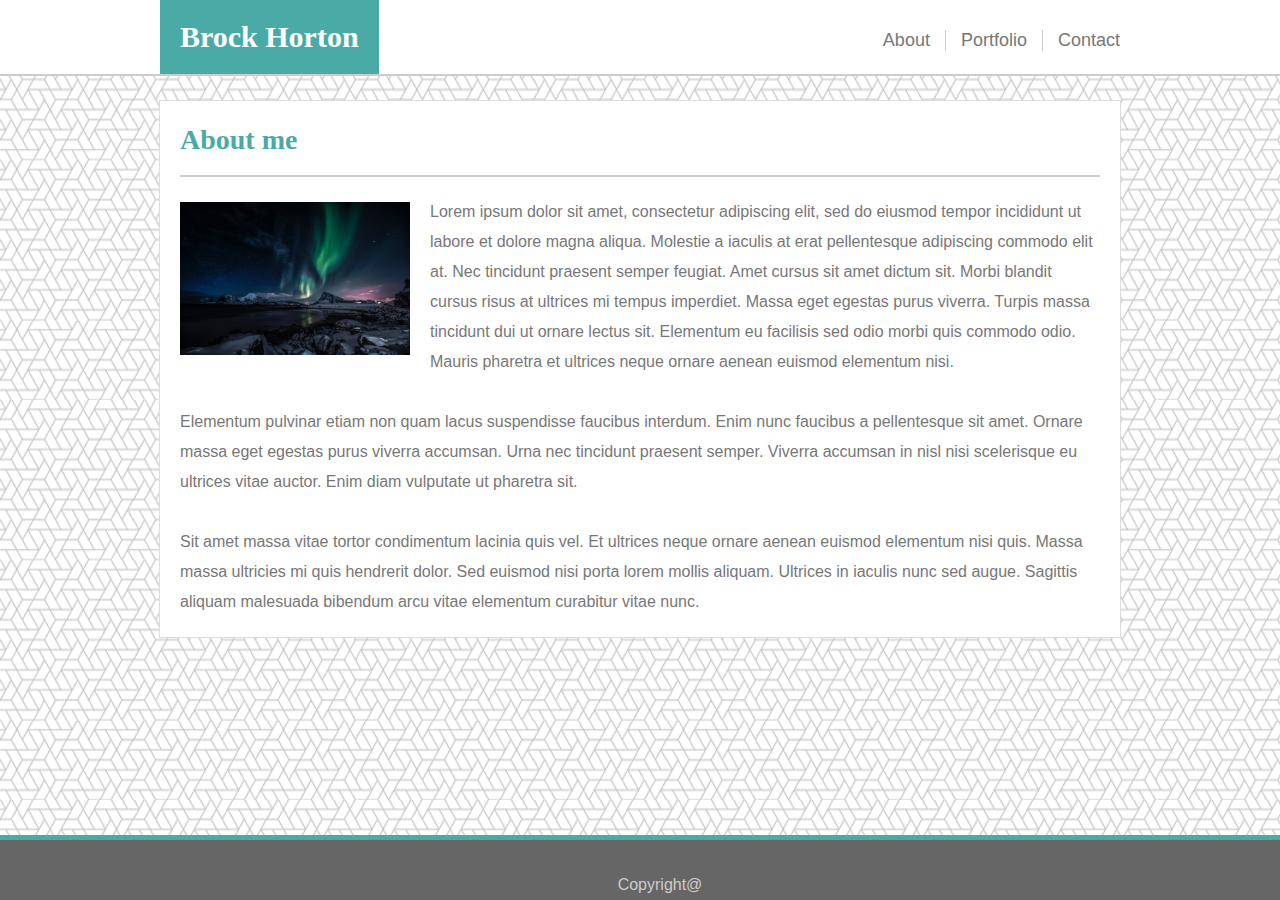
==== index.html @ cd82d064 "copied files" ====
<!DOCTYPE html>
<html lang="en-us">
<head>
    <meta charset="UTF-8">
    <title>About</title>
    <link href="assets/css/style.css" rel="stylesheet">
</head>
<body>
    <nav>
        <div class="test">
            <h1>Brock Horton</h1>
            <ul>
                <li><a class="Con_btn" href="contact.html">Contact</a></li>
                <li><a class="Port_btn" href="portfolio.html">Portfolio</a></li>
                <li><a class="active About_btn" href="index.html">About</a></li>
            </ul>
        </div>
    </nav>
<div class="main clearfix">
        <div class="style_bar">
            <h2>About me</h2>
        </div>
    <div class="content">
        <img id="Image" alt="placeholder" src="assets/images/In1.jpeg">
        <p>Lorem ipsum dolor sit amet, consectetur adipiscing elit, sed do eiusmod tempor incididunt ut labore et dolore magna aliqua.
    Molestie a iaculis at erat pellentesque adipiscing commodo elit at. Nec tincidunt praesent semper feugiat. Amet cursus sit amet dictum sit. 
    Morbi blandit cursus risus at ultrices mi tempus imperdiet. Massa eget egestas purus viverra. Turpis massa tincidunt dui ut ornare lectus sit. 
    Elementum eu facilisis sed odio morbi quis commodo odio. Mauris pharetra et ultrices neque ornare aenean euismod elementum nisi. 
<br>
        <br>Elementum pulvinar etiam non quam lacus suspendisse faucibus interdum. Enim nunc faucibus a pellentesque sit amet. Ornare massa eget egestas purus viverra accumsan. 
    Urna nec tincidunt praesent semper. Viverra accumsan in nisl nisi scelerisque eu ultrices vitae auctor. Enim diam vulputate ut pharetra sit. 
<br>
        <br>Sit amet massa vitae tortor condimentum lacinia quis vel. Et ultrices neque ornare aenean euismod elementum nisi quis. Massa massa ultricies mi quis hendrerit dolor. 
    Sed euismod nisi porta lorem mollis aliquam. Ultrices in iaculis nunc sed augue. Sagittis aliquam malesuada bibendum arcu vitae elementum curabitur vitae nunc. 
        </p>
    </div>
</div>
</body>
<footer>
    <p>Copyright@</p>
</footer>
</html>
---- assets/css/style.css ----
nav {
    position: fixed;
    top: 0;
    right: 0;
    left: 0;
    z-index: 1030;
    width: 100%;
    height: 0px;
    margin: 0px;
    padding: 37px;
    background-color: #ffffff;
    border-top: 0px;
    border-bottom: 2px;
    border-left: 0px;
    border-right: 0px;
    border-style: solid;
    border-color: #cccccc;
}
.test {
    position: fixed;
    top: 0;
    right: 0;  
    left: 0;
    width: 960px;
    height: 70px;
    margin: 0 auto;
}
.main {
    position: relative;
    left: 0;
    width: 960px;
    height: auto;
    margin: 0 auto;
    margin-bottom: 100px;
    background-color: #ffffff;
    border-color: #dddddd;
    border-width: 1px;
    border-style: solid;
}
.style_bar{
    height: 70px;
    border-top: 0px;
    border-left: 0px;
    border-right: 0px;
    border-bottom: 2px;
    padding-bottom: 4px;
    margin-left: 20px;
    margin-right: 20px;
    border-color: #cccccc;
    border-style: solid;
}
.Imgbox {
    height: auto;
}
h1 {
    font-size: 30px;
    background-color: #4aaaa5;
    color: white;
    font-family: Georgia, 'Times New Roman', Times, serif;
    float: left;
    padding: 20px;
    margin-top: 0px;
    margin-bottom: 0px; 
}
h2 {
    float:left;
    font-size: 28px;
    color: #4aaaa5;
    font-family: Georgia, 'Times New Roman', Times, serif;
}
body {
    background-image: url("../images/back.jpg");
    font-family: Arial, Helvetica, sans-serif;
    width: 100%;
    clear: both;
    padding-top: 100px;
    color: #777777;
    margin: 0px;
}
.content{
    position: relative;
    width: auto;
    margin: 20px;
    line-height: 30px;
}
.About_btn {
    padding: 10px 15px;
}
.Port_btn {
    padding: 10px 15px;
    border-top: 0px;
    border-bottom: 0px;
    border-left: 1px;
    border-right: 1px;
    border-style: solid;
    border-color: #cccccc;
}
.Con_btn {
    padding: 10px 0px 10px 15px;
}
#Image {
    float: left;
    height: 25%;
    width: 25%;
    padding: 5px 20px 20px 0px;
}
.form-controlsubmit {
    background-color: #4aaaa5;
    color: white;
    padding: 8px 30px;
    margin: 10px 0px;
} 
.form-block {
    float:left;
    width: 100%;
    resize: vertical;
    box-sizing: border-box
}
#Name {
    width: 910px;
    padding: 10px 0px 10px 10px;
}
#Email {
    width: 910px;
    padding: 10px 0px 10px 10px;
    }
#message {
    width: 910px;
    padding: 10px 0px 10px 10px;
}
.zero{
    margin: 10px 0px 0px 0px;
    font-weight: bold;
}
.Pimage{
    padding: 10px 50px 20px 0px;
    width: 300px;
    height: 200px;
    position: relative;
    float: left;
}
.Textbar{
    background-color: #4aaaa5;
    color: white;
    font-family: Georgia, 'Times New Roman', Times, serif;
    font-size: 22px;
    padding: 15px;
    margin: 0px;
    width: 270px;
    float: left;
    position: absolute;
    bottom: 30px;
    z-index: 1;
    text-align: center;
}
.clearfix {
    overflow: auto;
  }
footer{
    position: fixed;
      bottom: 0;
      right: 0;  
      left: 0;
      z-index: 1030;
      width: 100%;
      height: 20px;
      margin-top: 30px;
      padding: 20px;
      background-color: #666666;
      border-top: 5px;
      border-bottom: 0px;
      border-left: 0px;
      border-right: 0px;
      border-style: solid;
      border-color: #4aaaa5;
      color: #cccccc;
      text-align: center;
  }
  ul {
    list-style-type: none;
    margin: 30px 0px;
    padding: 0;
    overflow: hidden;
  }
  li {
    float: right;
    font-size: 18px;
  }
  li a {
    text-align: center;
    text-decoration: none;
    color: #777777;
  } 
  li a:hover {
    background-color: #cccccc;
  }
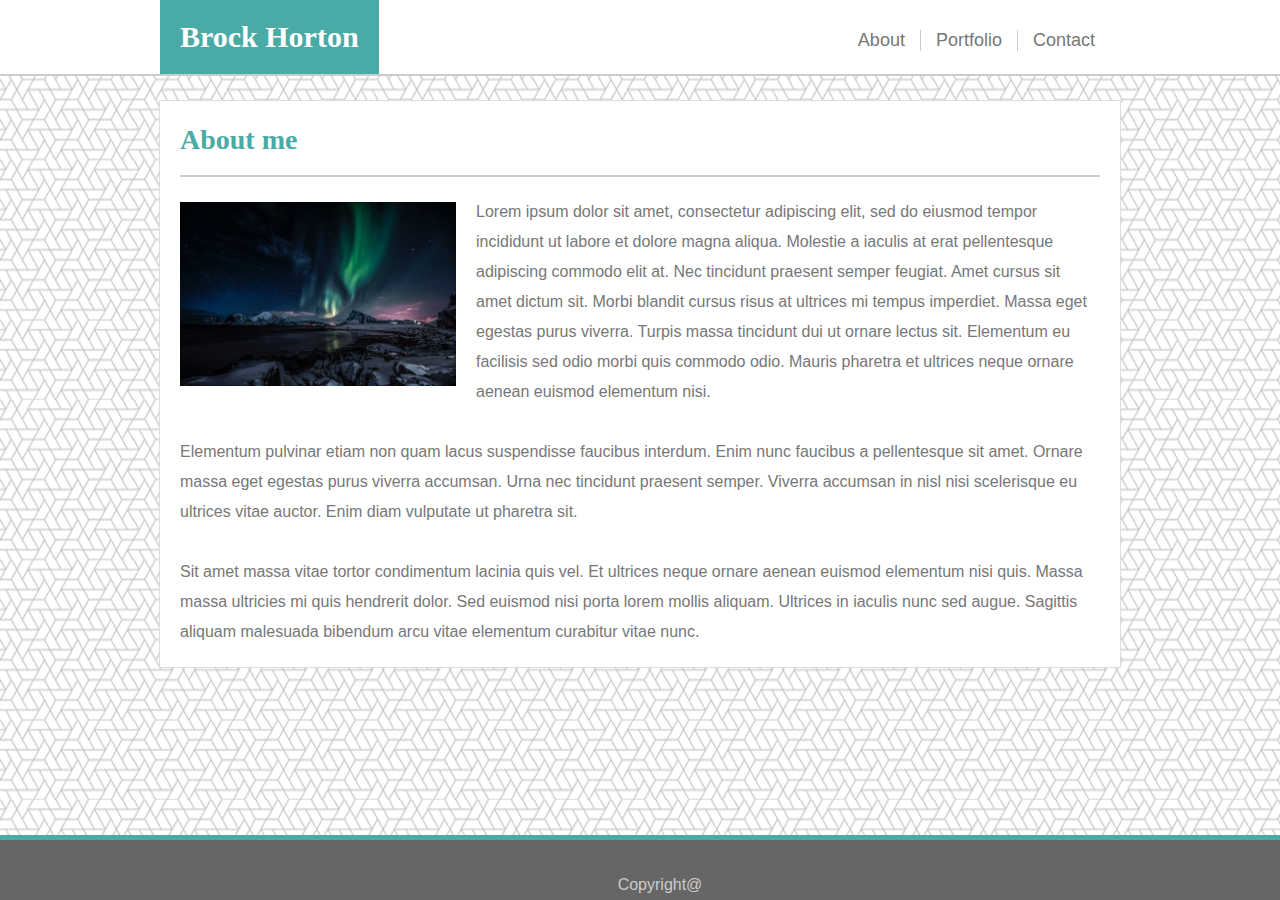
==== commit 955c46e9: "Almost complete, ready to submit, minor details left to tweek" ====
--- a/index.html
+++ b/index.html
@@ -2,12 +2,17 @@
 <html lang="en-us">
 <head>
     <meta charset="UTF-8">
+    <meta name="viewport" content="width=device-width, initial-scale=1.0">
     <title>About</title>
     <link href="assets/css/style.css" rel="stylesheet">
+    
 </head>
+
+
 <body>
+<div class="wrapper">
     <nav>
-        <div class="test">
+        <div class="head">
             <h1>Brock Horton</h1>
             <ul>
                 <li><a class="Con_btn" href="contact.html">Contact</a></li>
@@ -16,7 +21,7 @@
             </ul>
         </div>
     </nav>
-<div class="main clearfix">
+<div class="main row clearfix">
         <div class="style_bar">
             <h2>About me</h2>
         </div>
@@ -35,6 +40,7 @@
         </p>
     </div>
 </div>
+</div>
 </body>
 <footer>
     <p>Copyright@</p>
--- a/assets/css/style.css
+++ b/assets/css/style.css
@@ -16,7 +16,7 @@
     border-style: solid;
     border-color: #cccccc;
 }
-.test {
+.head {
     position: fixed;
     top: 0;
     right: 0;  
@@ -96,12 +96,12 @@
     border-color: #cccccc;
 }
 .Con_btn {
-    padding: 10px 0px 10px 15px;
+    padding: 10px 15px;
 }
 #Image {
     float: left;
-    height: 25%;
-    width: 25%;
+    height: 30%;
+    width: 30%;
     padding: 5px 20px 20px 0px;
 }
 .form-controlsubmit {
@@ -176,21 +176,116 @@
       color: #cccccc;
       text-align: center;
   }
-  ul {
+ul {
     list-style-type: none;
     margin: 30px 0px;
-    padding: 0;
+    padding: 0 10px 0 0;
     overflow: hidden;
   }
-  li {
+li {
+    text-align: center;
     float: right;
     font-size: 18px;
   }
-  li a {
+li a {
     text-align: center;
     text-decoration: none;
     color: #777777;
   } 
-  li a:hover {
+li a:hover {
     background-color: #cccccc;
   }
+
+@media only screen and (max-width: 980px){
+    .head{width: 100%;
+    }
+    #Name {width: 98%;
+    }
+    #Email {width: 98%;
+    }
+    #message {width: 98%
+    }
+    .main {width: 98%
+    }
+    footer{width: 100%;
+    }
+    .wrapper{width: 100%;}
+  }
+
+@media only screen and (max-width: 768px){
+    .head{width: 100%;
+    }
+    #Name {width: 98%;
+    }
+    #Email {width: 98%;
+    }
+    #message {width: 98%
+    }
+    .main {width: 98%
+    }
+    footer{width: 100%;
+    }
+    .wrapper{width: 100%;
+    }
+    #Image {height: 35%;
+    width: 35%;
+    }
+    .Pimage{height: 60%;
+    width: 60%;
+    }
+}
+  
+@media only screen and (max-width: 640px){
+    body{padding-top: 0px;
+    }
+    nav{position: static;
+    height: 96px;
+    width: 100%;
+    padding: 0px 0px 40px 0px;
+    margin-bottom: 15px;
+    }
+    .head{position: static;
+    width: 100%;
+    margin: 0px;
+    height: auto;
+    }
+    ul{position: static;
+    width: 100%;
+    margin: 20px 0px;
+    float: left;
+    clear: both;
+    padding: 0px;
+    }
+    li{text-align: center;
+    width: 33.3%;
+    }
+    .Con_btn{padding: 15px;
+    }
+    .Port_btn{padding: 15px;
+    }
+    .About_btn{padding: 15px;
+    }
+    h1{position: static;
+    width: 100%;
+    text-align: center;
+    padding-left: 0px;
+    padding-right: 0px;
+    }
+    #Name {width: 98%;
+    }
+    #Email {width: 98%;
+    }
+    #message {width: 98%;
+    }
+    .main{width: 98%;}
+    footer{width: 100%;
+    }
+    .wrapper{width: 100%;
+    }
+    #Image {height: 45%;
+    width: 45%;
+    }
+    .Pimage{height: 60%;
+    width: 60%;
+    }
+}